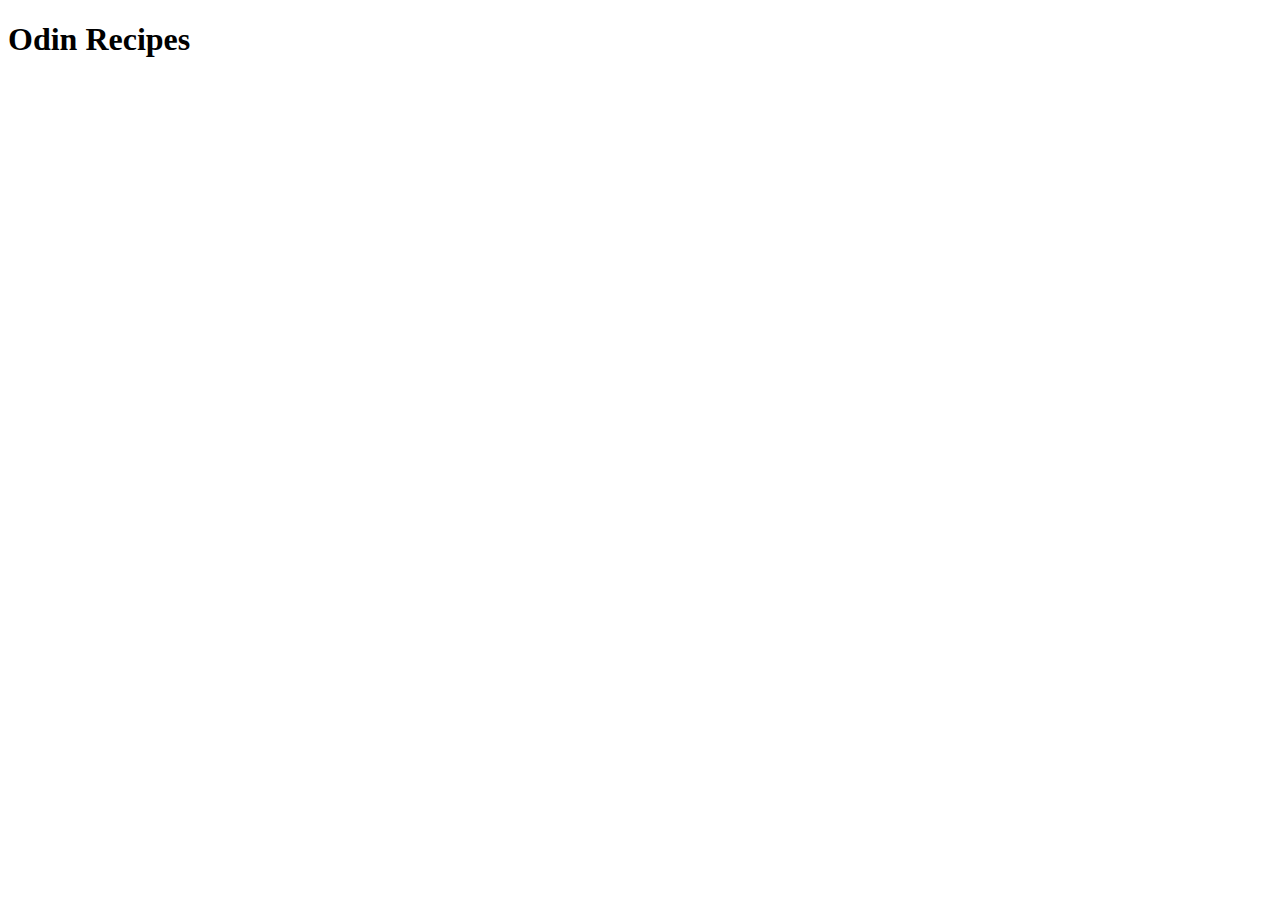
==== index.html @ abf80f25 "index.html file created" ====
<!DOCTYPE html>
<html lang="en">
<head>
    <meta charset="UTF-8">
    <meta name="viewport" content="width=device-width, initial-scale=1.0">
    <title>Document</title>
</head>
<body>
    <h1>Odin Recipes</h1>
</body>
</html>
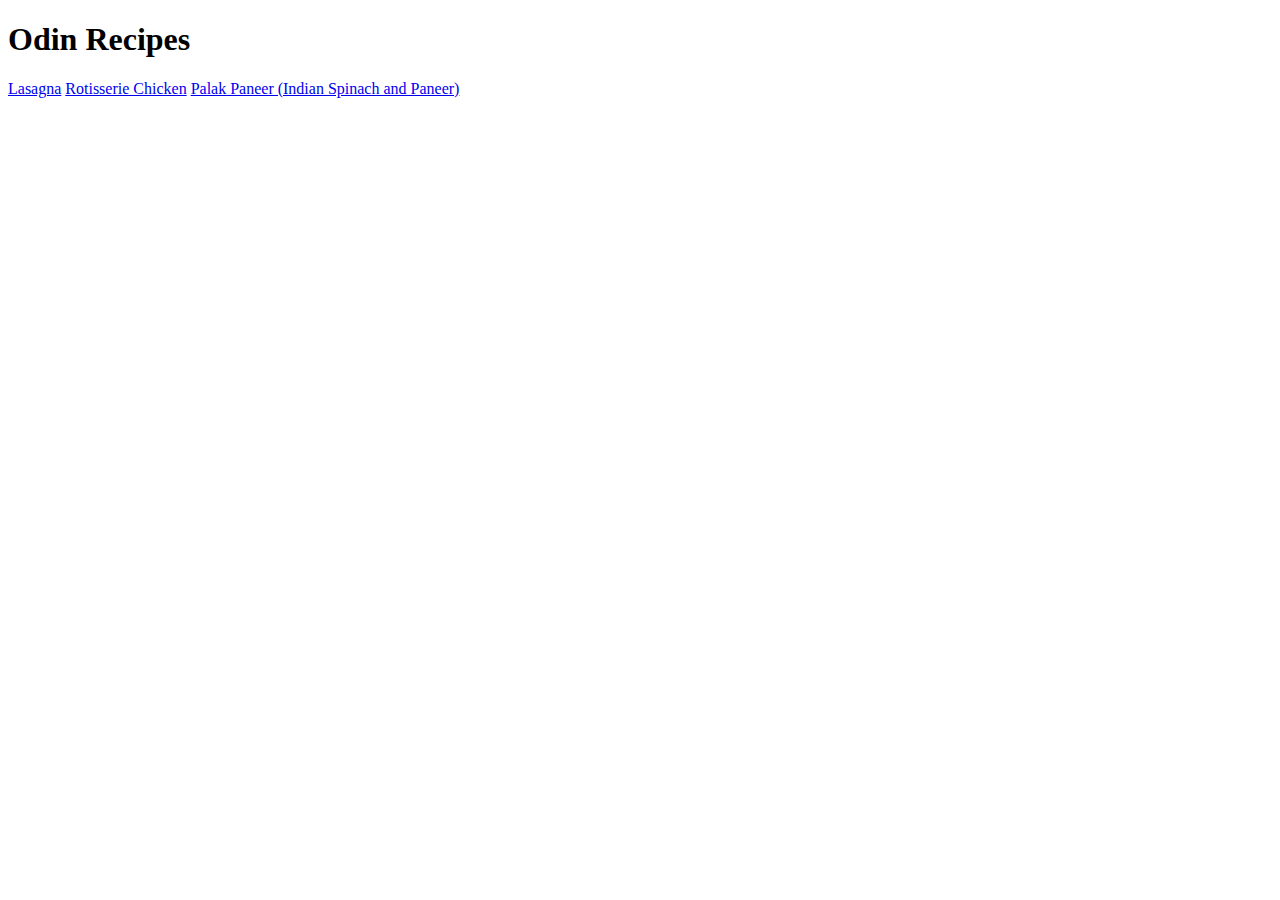
==== commit fe254326: "Added two more recipes as two pages and linked to index.html" ====
--- a/index.html
+++ b/index.html
@@ -7,5 +7,8 @@
 </head>
 <body>
     <h1>Odin Recipes</h1>
+    <a href="recipes/lasagna.html">Lasagna</a>
+    <a href="recipes/rotisserie chicken.html">Rotisserie Chicken</a>
+    <a href="recipes/palak paneer.html">Palak Paneer (Indian Spinach and Paneer)</a>
 </body>
 </html>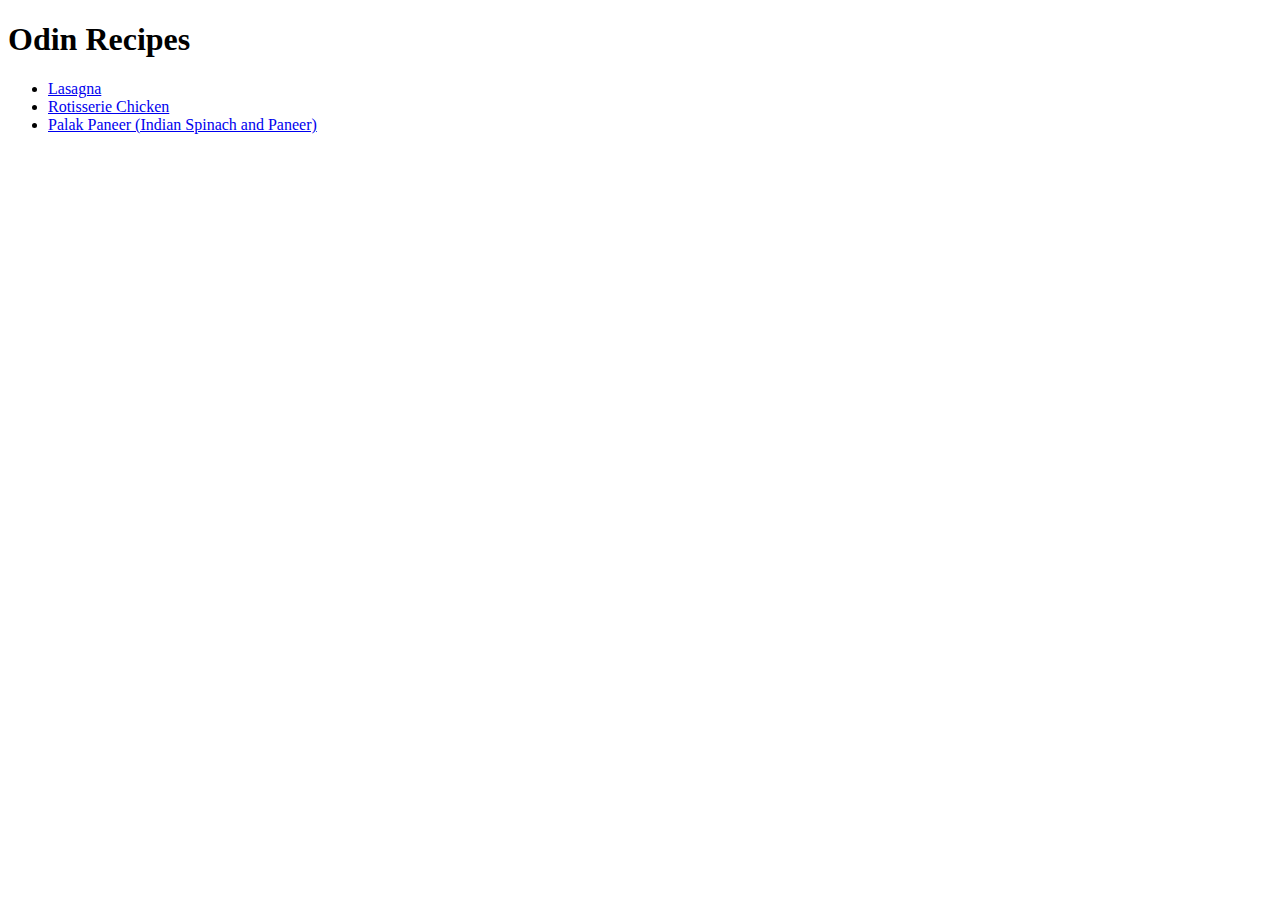
==== commit 691a53ff: "Turned the recipes into a list in the index.html file" ====
--- a/index.html
+++ b/index.html
@@ -7,8 +7,10 @@
 </head>
 <body>
     <h1>Odin Recipes</h1>
-    <a href="recipes/lasagna.html">Lasagna</a>
-    <a href="recipes/rotisserie chicken.html">Rotisserie Chicken</a>
-    <a href="recipes/palak paneer.html">Palak Paneer (Indian Spinach and Paneer)</a>
+    <ul>
+        <li><a href="recipes/lasagna.html">Lasagna</a></li>
+        <li><a href="recipes/rotisserie chicken.html">Rotisserie Chicken</a></li>
+        <li><a href="recipes/palak paneer.html">Palak Paneer (Indian Spinach and Paneer)</a></li>
+    </ul>
 </body>
 </html>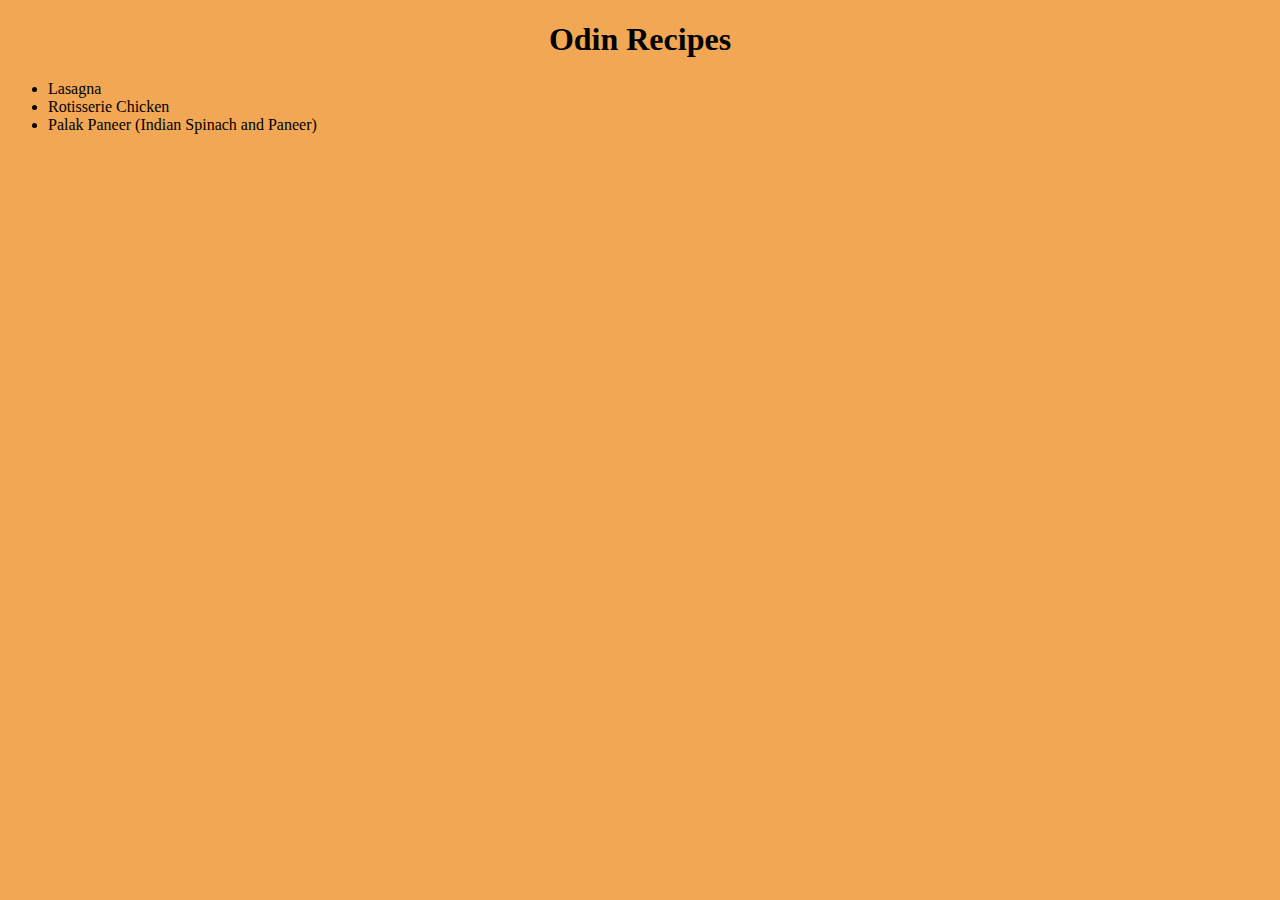
==== commit ad942805: "style.css added and corrected the mistakes in index.html" ====
--- a/index.html
+++ b/index.html
@@ -4,12 +4,13 @@
     <meta charset="UTF-8">
     <meta name="viewport" content="width=device-width, initial-scale=1.0">
     <title>Document</title>
+    <link rel="stylesheet" href="style.css">
 </head>
 <body>
     <h1>Odin Recipes</h1>
     <ul>
         <li><a href="recipes/lasagna.html">Lasagna</a></li>
-        <li><a href="recipes/rotisserie chicken.html">Rotisserie Chicken</a></li>
+        <li><a href="recipes/rotisserie chicken.html chicken.jpg">Rotisserie Chicken</a></li>
         <li><a href="recipes/palak paneer.html">Palak Paneer (Indian Spinach and Paneer)</a></li>
     </ul>
 </body>
--- a/style.css
+++ b/style.css
@@ -0,0 +1,12 @@
+body {
+    background-color: rgba(235, 131, 11, 0.707);
+}
+
+h1 {
+    text-align: center;
+}
+
+a {
+    text-decoration: none;
+    color: black;
+}
